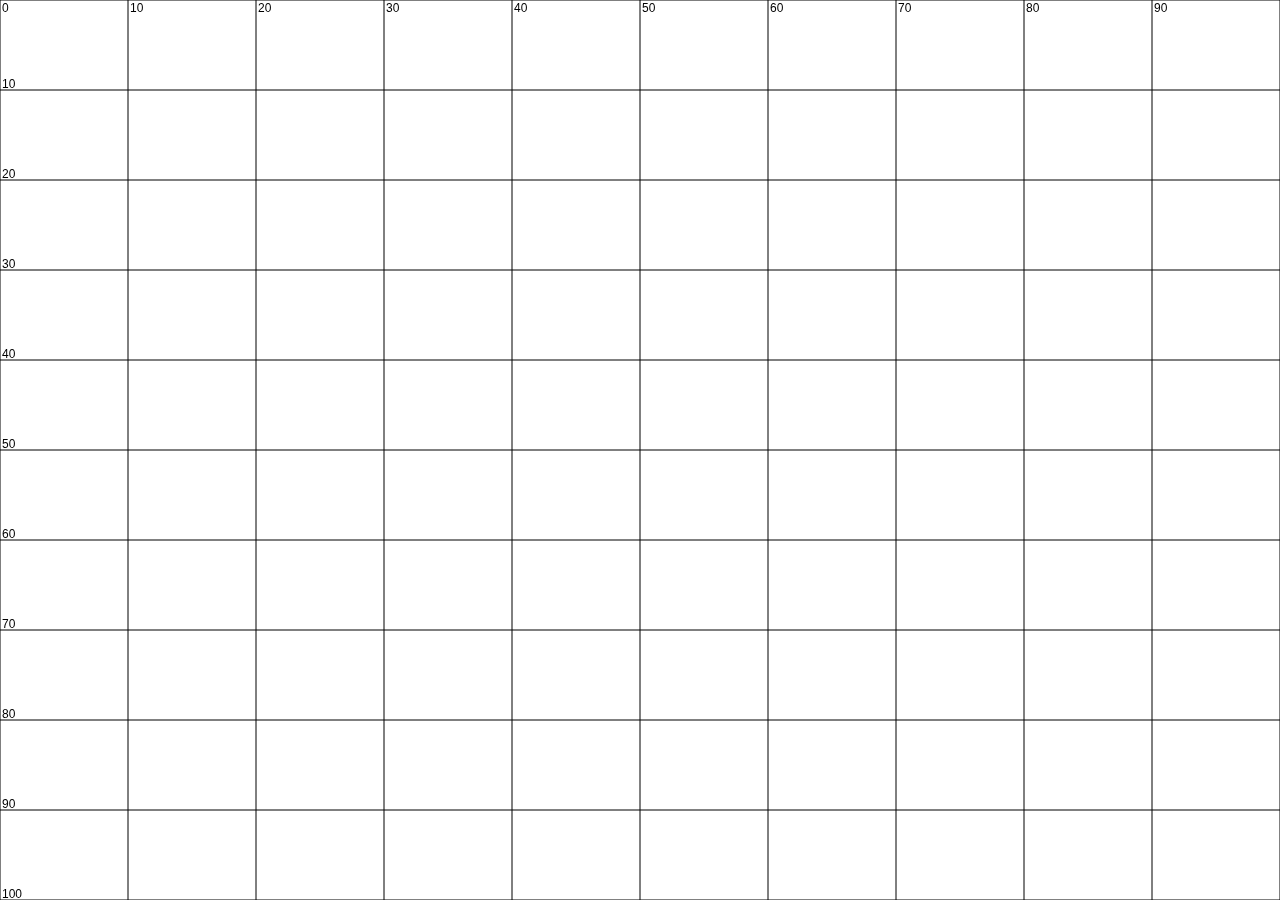
==== OverlayGrid/index.html @ 0ea411c1 "correcting file name for grid" ====
<!DOCTYPE html>
<html lang="en">
<head>
  <meta charset="UTF-8">
  <meta name="viewport" content="width=device-width, initial-scale=1.0">
  <style>
    body {
      margin: 0;
      overflow: hidden;
    }
    canvas {
      display: block;
    }
  </style>
  <title>Twitch Grid Widget</title>
</head>
<body>
  <canvas id="gridCanvas"></canvas>
  <script>
    const canvas = document.getElementById('gridCanvas');
    const ctx = canvas.getContext('2d');

    function resizeCanvas() {
      canvas.width = window.innerWidth;
      canvas.height = window.innerHeight;
      drawGrid();
    }

    function drawGrid() {
      ctx.clearRect(0, 0, canvas.width, canvas.height);
      ctx.strokeStyle = 'black';
      ctx.lineWidth = 1;
      ctx.font = '12px Arial';
      ctx.fillStyle = 'black';

      const stepX = canvas.width / 10; // Divide width into 10 segments
      const stepY = canvas.height / 10; // Divide height into 10 segments

      // Draw vertical and horizontal grid lines and numbers
      for (let x = 0; x <= canvas.width; x += stepX) {
        ctx.beginPath();
        ctx.moveTo(x, 0);
        ctx.lineTo(x, canvas.height);
        ctx.stroke();
        ctx.fillText(Math.round((x / canvas.width) * 100), x + 2, 12); // Add x-axis numbers
      }

      for (let y = 0; y <= canvas.height; y += stepY) {
        ctx.beginPath();
        ctx.moveTo(0, y);
        ctx.lineTo(canvas.width, y);
        ctx.stroke();
        ctx.fillText(Math.round((y / canvas.height) * 100), 2, y - 2); // Add y-axis numbers
      }
    }

    window.addEventListener("resize", resizeCanvas);
    resizeCanvas();
  </script>
</body>
</html>
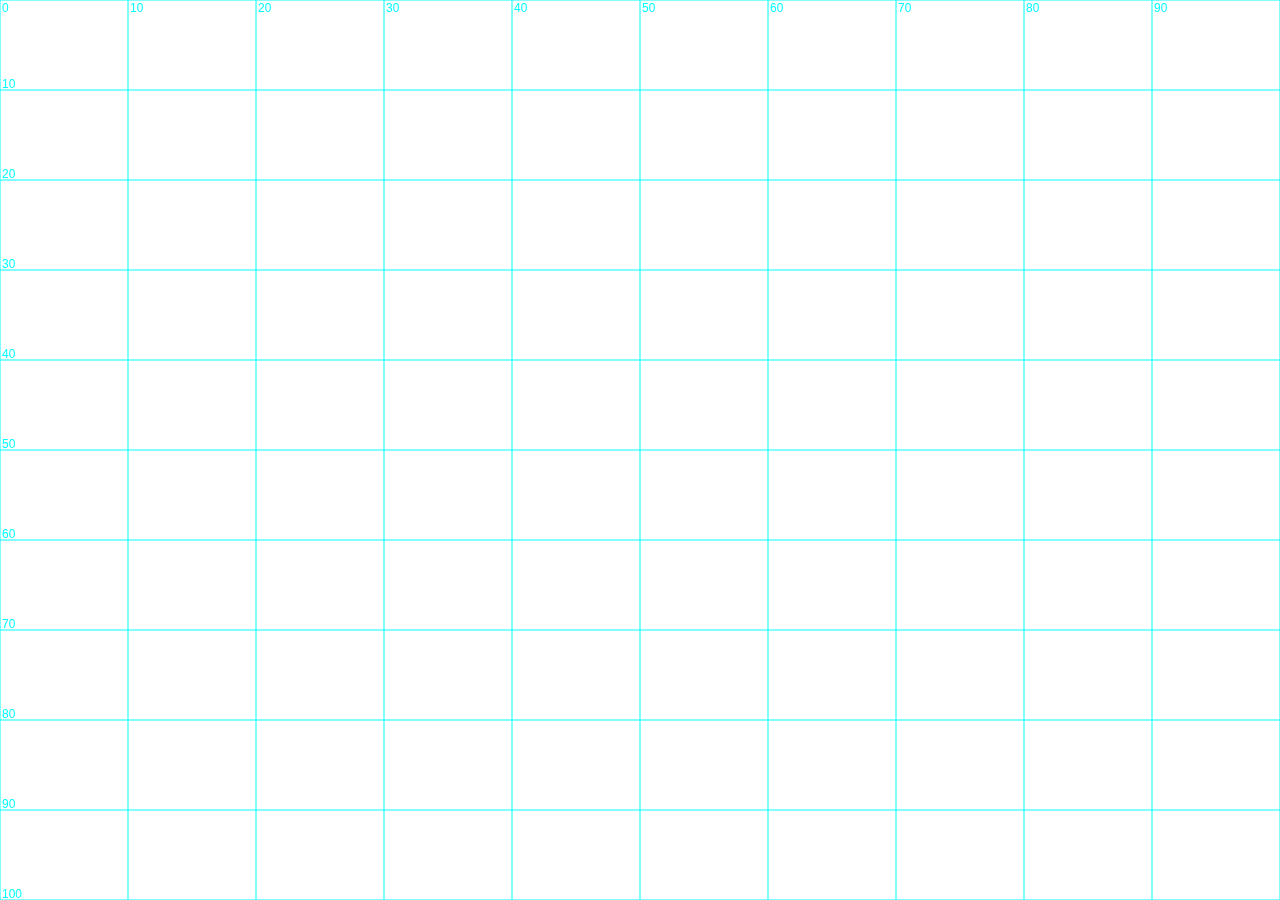
==== commit 76d1b1b8: "correcting file name for grid" ====
--- a/OverlayGrid/index.html
+++ b/OverlayGrid/index.html
@@ -28,10 +28,10 @@
 
     function drawGrid() {
       ctx.clearRect(0, 0, canvas.width, canvas.height);
-      ctx.strokeStyle = 'black';
+      ctx.strokeStyle = 'cyan';
       ctx.lineWidth = 1;
       ctx.font = '12px Arial';
-      ctx.fillStyle = 'black';
+      ctx.fillStyle = 'cyan';
 
       const stepX = canvas.width / 10; // Divide width into 10 segments
       const stepY = canvas.height / 10; // Divide height into 10 segments
